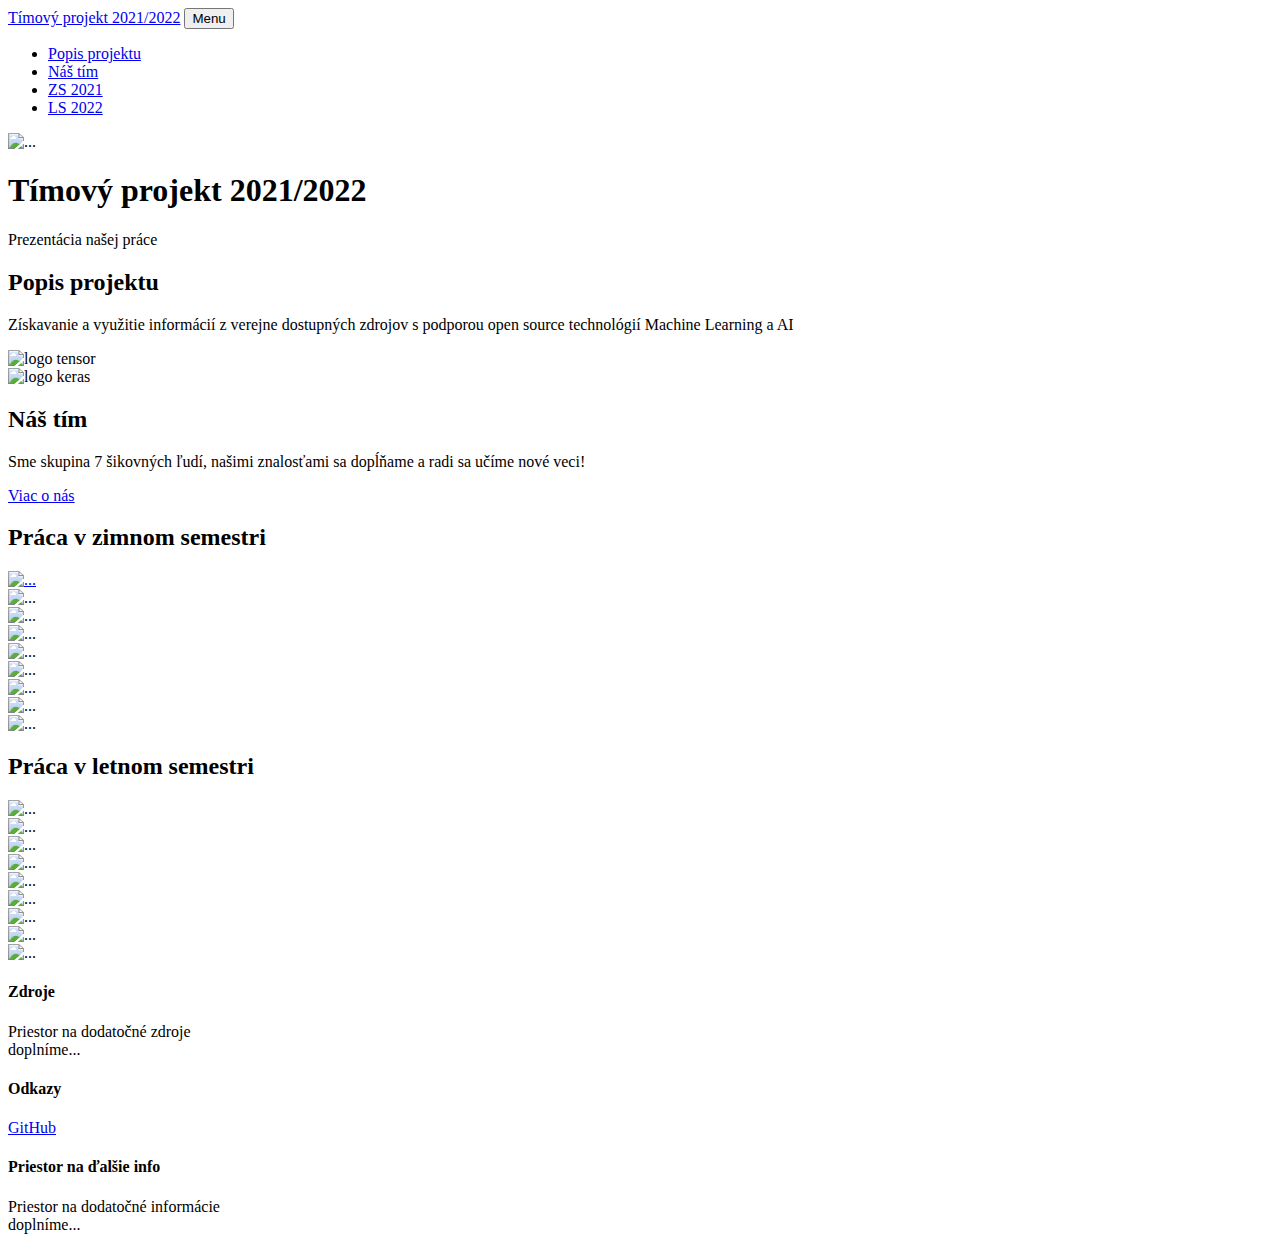
==== teamproject-web/index.html @ 20846f21 "Update index.html" ====
<!DOCTYPE html>
<html lang="en">
    <head>
        <meta charset="utf-8" />
        <meta name="viewport" content="width=device-width, initial-scale=1, shrink-to-fit=no" />
        <meta name="description" content="" />
        <meta name="author" content="" />
        <title>Tímový projekt 2021/2022</title>
        <!-- Favicon-->
        <link rel="icon" type="image/x-icon" href="assets/favicon.ico" />
        <!-- Font Awesome icons (free version)-->

        <!-- Google fonts-->
        <link href="https://fonts.googleapis.com/css?family=Montserrat:400,700" rel="stylesheet" type="text/css" />
        <link href="https://fonts.googleapis.com/css?family=Lato:400,700,400italic,700italic" rel="stylesheet" type="text/css" />
        <!-- Core theme CSS (includes Bootstrap)-->
        <link href="css/styles.css" rel="stylesheet" />
    </head>
    <body id="page-top">
        <!-- Navigation-->
        <nav class="navbar navbar-expand-lg bg-secondary text-uppercase fixed-top" id="mainNav">
            <div class="container">
                <a class="navbar-brand" href="#page-top">Tímový projekt 2021/2022</a>
                <button class="navbar-toggler text-uppercase font-weight-bold bg-primary text-white rounded" type="button" data-bs-toggle="collapse" data-bs-target="#navbarResponsive" aria-controls="navbarResponsive" aria-expanded="false" aria-label="Toggle navigation">
                    Menu
                    <i class="fas fa-bars"></i>
                </button>
                <div class="collapse navbar-collapse" id="navbarResponsive">
                    <ul class="navbar-nav ms-auto">
                        <li class="nav-item mx-0 mx-lg-1"><a class="nav-link py-3 px-0 px-lg-3 rounded" href="#aboutproject">Popis projektu</a></li>
                        <li class="nav-item mx-0 mx-lg-1"><a class="nav-link py-3 px-0 px-lg-3 rounded" href="#about">Náš tím</a></li>
                        <li class="nav-item mx-0 mx-lg-1"><a class="nav-link py-3 px-0 px-lg-3 rounded" href="#portfolio">ZS 2021</a></li>
                        <li class="nav-item mx-0 mx-lg-1"><a class="nav-link py-3 px-0 px-lg-3 rounded" href="#contact">LS 2022</a></li>
                    </ul>
                </div>
            </div>
        </nav>
        <!-- Masthead-->
        <header class="masthead bg-white text-white text-center">
            <div class="container d-flex align-items-center flex-column">
                <!-- Masthead Avatar Image-->
                <img class="masthead-avatar mb-5" src="assets/img/team.jpeg" alt="..." />
                <!-- Masthead Heading-->
                <h1 class="masthead-heading text-uppercase mb-0">Tímový projekt 2021/2022</h1>
                <!-- Icon Divider-->
                <div class="divider-custom">
                    <div class="divider-custom-line"></div>
                    <div class="divider-custom-icon"><i class="fas fa-star"></i></div>
                    <div class="divider-custom-line"></div>
                </div>
                <!-- Masthead Subheading-->
                <p class="masthead-subheading font-weight-light mb-0">Prezentácia našej práce</p>
            </div>
        </header>
        <!-- About Project Section-->
        <section class="page-section bg-primary text-white mb-0" id="aboutproject">
            <div class="container">
                <!-- About Section Heading-->
                <h2 class="page-section-heading text-center text-uppercase text-white">Popis projektu</h2>
                <!-- Icon Divider-->
                <div class="divider-custom divider-light">
                    <div class="divider-custom-line"></div>
                    <div class="divider-custom-icon"><i class="fas fa-star"></i></div>
                    <div class="divider-custom-line"></div>
                </div>
                <!-- About Section Content-->
                <div class="row">
                    <div class="row justify-content-center">
                        <div class=" col-md-6 col-lg-4 mb-5">
                            <p class="lead-center">Získavanie a využitie informácií z verejne dostupných zdrojov s podporou open source technológií Machine Learning a AI</p>
                        </div>
                    </div>
                    <div class="row justify-content-center">
                        <div class="portfolio col-md-2 col-lg-2 mb-5">
                            <img class="img logo-tech" src="assets/logo/Tensorflow_logo.svg.png" alt="logo tensor"/>
                        </div>
                        <div class="portfolio col-md-2 col-lg-2 mb-5">
                            <img class="img logo-tech" src="assets/logo/1200px-Keras_logo.svg.png" alt="logo keras"/>
                        </div>
                    </div> 
                </div>
            </div>
        </section>
        <!-- About Section-->
        <section class="page-section bg-white text-secondary mb-0" id="about">
            <div class="container">
                <!-- About Section Heading-->
                <h2 class="page-section-heading text-center text-uppercase text-secondary">Náš tím</h2>
                <!-- Icon Divider-->
                <div class="divider-custom divider-light">
                    <div class="divider-custom-line"></div>
                    <div class="divider-custom-icon"><i class="fas fa-star"></i></div>
                    <div class="divider-custom-line"></div>
                </div>
                <!-- About Section Content-->
                <div class="row">
                    <div class="row justify-content-center">
                        <div class="col-md-6 col-lg-4 mb-5">
                            <p class="lead">Sme skupina 7 šikovných ľudí, našimi znalosťami sa dopĺňame a radi sa učíme nové veci!</p>

                            <div class="text-center mt-4">
                                <a class="btn btn-xl btn-outline-secondary" href="about.html">
                                    Viac o nás
                                </a>
                            </div>
                        </div>
                    </div>
                </div>
            </div>
        </section>
        <!-- Portfolio Section-->
        <section class="page-section bg-primary portfolio" id="portfolio">
            <div class="container">
                <!-- Portfolio Section Heading-->
                <h2 class="page-section-heading text-center text-uppercase text-secondary mb-0">Práca v zimnom semestri</h2>
                <!-- Icon Divider-->
                <div class="divider-custom">
                    <div class="divider-custom-line"></div>
                    <div class="divider-custom-icon"><i class="fas fa-star"></i></div>
                    <div class="divider-custom-line"></div>
                </div>
                <!-- Portfolio Grid Items-->
                <div class="row justify-content-center">
                    <!-- Portfolio Item 1-->
                    <a href="assets/zapisnica/week1.pdf" download="week1" target="_blank" class="col-md-6 col-lg-4 mb-5">
                        <div class="portfolio-item mx-auto" data-bs-toggle="modal" data-bs-target="#portfolioModal1">
                            <div class="portfolio-item-caption d-flex align-items-center justify-content-center h-100 w-100">
                                <div class="portfolio-item-caption-content text-center text-white"></div>
                            </div>
                            <img class="img-fluid" src="assets/img/portfolio/week1.png" alt="..." />
                        </div>
                    </a>
                    <!-- Portfolio Item 2-->
                    <div class="col-md-6 col-lg-4 mb-5">
                        <div class="portfolio-item mx-auto" data-bs-toggle="modal" data-bs-target="#portfolioModal2">
                            <div class="portfolio-item-caption d-flex align-items-center justify-content-center h-100 w-100">
                                <div class="portfolio-item-caption-content text-center text-white"><i class="fas fa-plus fa-3x"></i></div>
                            </div>

                            <img class="img-fluid" src="assets/img/portfolio/week2.png" alt="..." />


                        </div>
                    </div>
                    <!-- Portfolio Item 3-->
                    <div class="col-md-6 col-lg-4 mb-5">
                        <div class="portfolio-item mx-auto" data-bs-toggle="modal" data-bs-target="#portfolioModal3">
                            <div class="portfolio-item-caption d-flex align-items-center justify-content-center h-100 w-100">
                                <div class="portfolio-item-caption-content text-center text-white"><i class="fas fa-plus fa-3x"></i></div>
                            </div>
                            <img class="img-fluid" src="assets/img/portfolio/week3.png" alt="..." />
                        </div>
                    </div>
                    <!-- Portfolio Item 4-->
                    <div class="col-md-6 col-lg-4 mb-5">
                        <div class="portfolio-item mx-auto" data-bs-toggle="modal" data-bs-target="#portfolioModal4">
                            <div class="portfolio-item-caption d-flex align-items-center justify-content-center h-100 w-100">
                                <div class="portfolio-item-caption-content text-center text-white"><i class="fas fa-plus fa-3x"></i></div>
                            </div>
                            <img class="img-fluid" src="assets/img/portfolio/week4.png" alt="..." />
                        </div>
                    </div>
                    <!-- Portfolio Item 5-->
                    <div class="col-md-6 col-lg-4 mb-5">
                        <div class="portfolio-item mx-auto" data-bs-toggle="modal" data-bs-target="#portfolioModal5">
                            <div class="portfolio-item-caption d-flex align-items-center justify-content-center h-100 w-100">
                                <div class="portfolio-item-caption-content text-center text-white"><i class="fas fa-plus fa-3x"></i></div>
                            </div>
                            <img class="img-fluid" src="assets/img/portfolio/week5.png" alt="..." />
                        </div>
                    </div>
                    <!-- Portfolio Item 6-->
                    <div class="col-md-6 col-lg-4">
                        <div class="portfolio-item mx-auto" data-bs-toggle="modal" data-bs-target="#portfolioModal6">
                            <div class="portfolio-item-caption d-flex align-items-center justify-content-center h-100 w-100">
                                <div class="portfolio-item-caption-content text-center text-white"><i class="fas fa-plus fa-3x"></i></div>
                            </div>
                            <img class="img-fluid" src="assets/img/portfolio/week6.png" alt="..." />
                        </div>
                    </div>
                    <!-- Portfolio Item 7-->
                    <div class="col-md-6 col-lg-4 mb-5 mb-md-0">
                        <div class="portfolio-item mx-auto" data-bs-toggle="modal" data-bs-target="#portfolioModal7">
                            <div class="portfolio-item-caption d-flex align-items-center justify-content-center h-100 w-100">
                                <div class="portfolio-item-caption-content text-center text-white"><i class="fas fa-plus fa-3x"></i></div>
                            </div>
                            <img class="img-fluid" src="assets/img/portfolio/week7.png" alt="..." />
                        </div>
                    </div>
                    <!-- Portfolio Item 8-->
                    <div class="col-md-6 col-lg-4 mb-5 mb-md-0">
                        <div class="portfolio-item mx-auto" data-bs-toggle="modal" data-bs-target="#portfolioModal8">
                            <div class="portfolio-item-caption d-flex align-items-center justify-content-center h-100 w-100">
                                <div class="portfolio-item-caption-content text-center text-white"><i class="fas fa-plus fa-3x"></i></div>
                            </div>
                            <img class="img-fluid" src="assets/img/portfolio/week8.png" alt="..." />
                        </div>
                    </div>
                    <!-- Portfolio Item 9-->
                    <div class="col-md-6 col-lg-4 mb-5 mb-md-0">
                        <div class="portfolio-item mx-auto" data-bs-toggle="modal" data-bs-target="#portfolioModal9">
                            <div class="portfolio-item-caption d-flex align-items-center justify-content-center h-100 w-100">
                                <div class="portfolio-item-caption-content text-center text-white"><i class="fas fa-plus fa-3x"></i></div>
                            </div>
                            <img class="img-fluid" src="assets/img/portfolio/week9.png" alt="..." />
                        </div>
                    </div>
                </div>
            </div>
        </section>

        <!-- Contact Section-->
        <section class="page-section portfolio" id="contact">
            <div class="container">
                <!-- Contact Section Heading-->
                <h2 class="page-section-heading text-center text-uppercase text-secondary mb-0">Práca v letnom semestri</h2>
                <!-- Icon Divider-->
                <div class="divider-custom">
                    <div class="divider-custom-line"></div>
                    <div class="divider-custom-icon"><i class="fas fa-star"></i></div>
                    <div class="divider-custom-line"></div>
                </div>

                <div class="row justify-content-center">
                    <!-- Portfolio Item 1-->
                    <div class="col-md-6 col-lg-4 mb-5">
                        <div class="portfolio-item mx-auto" data-bs-toggle="modal" data-bs-target="#portfolioModal1">
                            <div class="portfolio-item-caption d-flex align-items-center justify-content-center h-100 w-100">
                                <div class="portfolio-item-caption-content text-center text-white"><i class="fas fa-plus fa-3x"></i></div>
                            </div>
                            <img class="img-fluid" src="assets/img/portfolio/week1.png" alt="..." />
                        </div>
                    </div>
                    <!-- Portfolio Item 2-->
                    <div class="col-md-6 col-lg-4 mb-5">
                        <div class="portfolio-item mx-auto" data-bs-toggle="modal" data-bs-target="#portfolioModal2">
                            <div class="portfolio-item-caption d-flex align-items-center justify-content-center h-100 w-100">
                                <div class="portfolio-item-caption-content text-center text-white"><i class="fas fa-plus fa-3x"></i></div>
                            </div>
                            <img class="img-fluid" src="assets/img/portfolio/week2.png" alt="..." />
                        </div>
                    </div>
                    <!-- Portfolio Item 3-->
                    <div class="col-md-6 col-lg-4 mb-5">
                        <div class="portfolio-item mx-auto" data-bs-toggle="modal" data-bs-target="#portfolioModal3">
                            <div class="portfolio-item-caption d-flex align-items-center justify-content-center h-100 w-100">
                                <div class="portfolio-item-caption-content text-center text-white"><i class="fas fa-plus fa-3x"></i></div>
                            </div>
                            <img class="img-fluid" src="assets/img/portfolio/week3.png" alt="..." />
                        </div>
                    </div>
                    <!-- Portfolio Item 4-->
                    <div class="col-md-6 col-lg-4 mb-5">
                        <div class="portfolio-item mx-auto" data-bs-toggle="modal" data-bs-target="#portfolioModal4">
                            <div class="portfolio-item-caption d-flex align-items-center justify-content-center h-100 w-100">
                                <div class="portfolio-item-caption-content text-center text-white"><i class="fas fa-plus fa-3x"></i></div>
                            </div>
                            <img class="img-fluid" src="assets/img/portfolio/week4.png" alt="..." />
                        </div>
                    </div>
                    <!-- Portfolio Item 5-->
                    <div class="col-md-6 col-lg-4 mb-5">
                        <div class="portfolio-item mx-auto" data-bs-toggle="modal" data-bs-target="#portfolioModal5">
                            <div class="portfolio-item-caption d-flex align-items-center justify-content-center h-100 w-100">
                                <div class="portfolio-item-caption-content text-center text-white"><i class="fas fa-plus fa-3x"></i></div>
                            </div>
                            <img class="img-fluid" src="assets/img/portfolio/week5.png" alt="..." />
                        </div>
                    </div>
                    <!-- Portfolio Item 6-->
                    <div class="col-md-6 col-lg-4">
                        <div class="portfolio-item mx-auto" data-bs-toggle="modal" data-bs-target="#portfolioModal6">
                            <div class="portfolio-item-caption d-flex align-items-center justify-content-center h-100 w-100">
                                <div class="portfolio-item-caption-content text-center text-white"><i class="fas fa-plus fa-3x"></i></div>
                            </div>
                            <img class="img-fluid" src="assets/img/portfolio/week6.png" alt="..." />
                        </div>
                    </div>
                    <!-- Portfolio Item 7-->
                    <div class="col-md-6 col-lg-4 mb-5 mb-md-0">
                        <div class="portfolio-item mx-auto" data-bs-toggle="modal" data-bs-target="#portfolioModal7">
                            <div class="portfolio-item-caption d-flex align-items-center justify-content-center h-100 w-100">
                                <div class="portfolio-item-caption-content text-center text-white"><i class="fas fa-plus fa-3x"></i></div>
                            </div>
                            <img class="img-fluid" src="assets/img/portfolio/week7.png" alt="..." />
                        </div>
                    </div>
                    <!-- Portfolio Item 8-->
                    <div class="col-md-6 col-lg-4 mb-5 mb-md-0">
                        <div class="portfolio-item mx-auto" data-bs-toggle="modal" data-bs-target="#portfolioModal8">
                            <div class="portfolio-item-caption d-flex align-items-center justify-content-center h-100 w-100">
                                <div class="portfolio-item-caption-content text-center text-white"><i class="fas fa-plus fa-3x"></i></div>
                            </div>
                            <img class="img-fluid" src="assets/img/portfolio/week8.png" alt="..." />
                        </div>
                    </div>
                    <!-- Portfolio Item 9-->
                    <div class="col-md-6 col-lg-4 mb-5 mb-md-0">
                        <div class="portfolio-item mx-auto" data-bs-toggle="modal" data-bs-target="#portfolioModal9">
                            <div class="portfolio-item-caption d-flex align-items-center justify-content-center h-100 w-100">
                                <div class="portfolio-item-caption-content text-center text-white"><i class="fas fa-plus fa-3x"></i></div>
                            </div>
                            <img class="img-fluid" src="assets/img/portfolio/week9.png" alt="..." />
                        </div>
                    </div>
                </div>

                </div>
            </div>
        </section>
        <!-- Footer-->
        <footer class="footer text-center">
            <div class="container">
                <div class="row">
                    <!-- Footer Location-->
                    <div class="col-lg-4 mb-5 mb-lg-0">
                        <h4 class="text-uppercase mb-4">Zdroje</h4>
                        <p class="lead mb-0">
                            Priestor na dodatočné zdroje
                            <br />
                            doplníme...
                        </p>
                    </div>
                    <!-- Footer Social Icons-->
                    <div class="col-lg-4 mb-5 mb-lg-0">
                        <h4 class="text-uppercase mb-4">Odkazy</h4>
                        <a href="https://github.com/TP-2021-ZS">GitHub</a></p>
                    </div>
                    <!-- Footer About Text-->
                    <div class="col-lg-4">
                        <h4 class="text-uppercase mb-4">Priestor na ďalšie info</h4>
                        <p class="lead mb-0">
                            Priestor na dodatočné informácie
                            <br />
                            doplníme...
                        </p>
                    </div>
                </div>
            </div>
        </footer>
    </body>
</html>
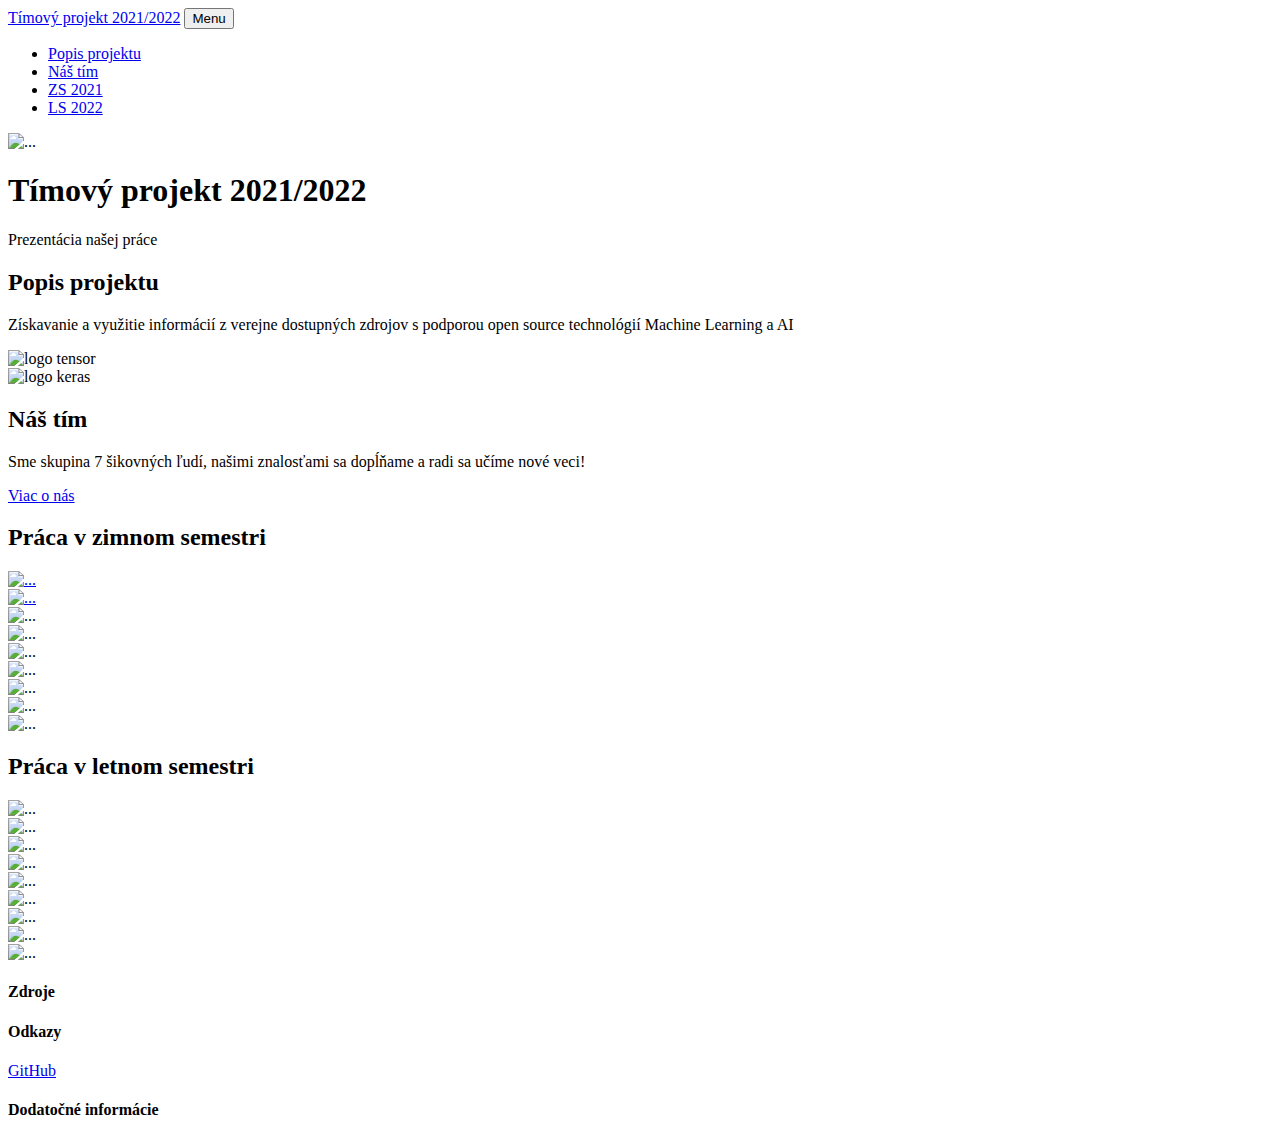
==== commit 34ae5d30: ""zapisnica 2" added" ====
--- a/teamproject-web/index.html
+++ b/teamproject-web/index.html
@@ -131,17 +131,14 @@
                         </div>
                     </a>
                     <!-- Portfolio Item 2-->
-                    <div class="col-md-6 col-lg-4 mb-5">
-                        <div class="portfolio-item mx-auto" data-bs-toggle="modal" data-bs-target="#portfolioModal2">
-                            <div class="portfolio-item-caption d-flex align-items-center justify-content-center h-100 w-100">
-                                <div class="portfolio-item-caption-content text-center text-white"><i class="fas fa-plus fa-3x"></i></div>
-                            </div>
-
+                    <a href="assets/zapisnica/week2.pdf" download="week2" target="_blank" class="col-md-6 col-lg-4 mb-5">
+                        <div class="portfolio-item mx-auto" data-bs-toggle="modal" data-bs-target="#portfolioModal1">
+                            <div class="portfolio-item-caption d-flex align-items-center justify-content-center h-100 w-100">
+                                <div class="portfolio-item-caption-content text-center text-white"></div>
+                            </div>
                             <img class="img-fluid" src="assets/img/portfolio/week2.png" alt="..." />
-
-
-                        </div>
-                    </div>
+                        </div>
+                    </a>
                     <!-- Portfolio Item 3-->
                     <div class="col-md-6 col-lg-4 mb-5">
                         <div class="portfolio-item mx-auto" data-bs-toggle="modal" data-bs-target="#portfolioModal3">
@@ -316,9 +313,6 @@
                     <div class="col-lg-4 mb-5 mb-lg-0">
                         <h4 class="text-uppercase mb-4">Zdroje</h4>
                         <p class="lead mb-0">
-                            Priestor na dodatočné zdroje
-                            <br />
-                            doplníme...
                         </p>
                     </div>
                     <!-- Footer Social Icons-->
@@ -328,11 +322,8 @@
                     </div>
                     <!-- Footer About Text-->
                     <div class="col-lg-4">
-                        <h4 class="text-uppercase mb-4">Priestor na ďalšie info</h4>
+                        <h4 class="text-uppercase mb-4">Dodatočné informácie</h4>
                         <p class="lead mb-0">
-                            Priestor na dodatočné informácie
-                            <br />
-                            doplníme...
                         </p>
                     </div>
                 </div>
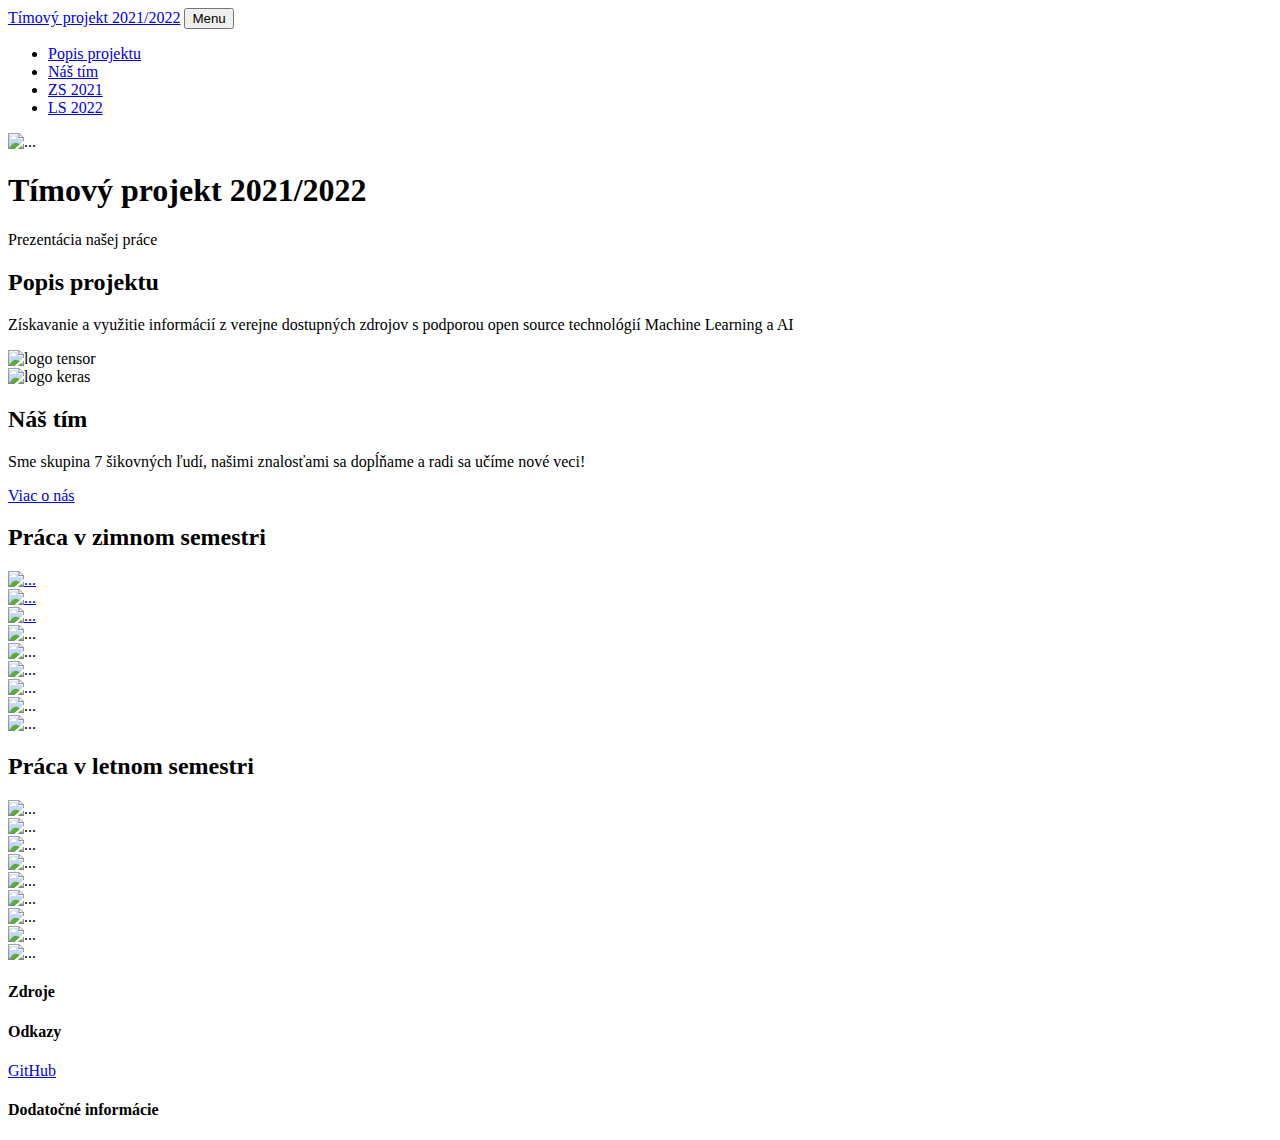
==== commit edeae4d7: "Update index.html" ====
--- a/teamproject-web/index.html
+++ b/teamproject-web/index.html
@@ -140,14 +140,14 @@
                         </div>
                     </a>
                     <!-- Portfolio Item 3-->
-                    <div class="col-md-6 col-lg-4 mb-5">
-                        <div class="portfolio-item mx-auto" data-bs-toggle="modal" data-bs-target="#portfolioModal3">
-                            <div class="portfolio-item-caption d-flex align-items-center justify-content-center h-100 w-100">
-                                <div class="portfolio-item-caption-content text-center text-white"><i class="fas fa-plus fa-3x"></i></div>
+                    <a href="assets/zapisnica/week3.pdf" download="week3" target="_blank" class="col-md-6 col-lg-4 mb-5">
+                        <div class="portfolio-item mx-auto" data-bs-toggle="modal" data-bs-target="#portfolioModal1">
+                            <div class="portfolio-item-caption d-flex align-items-center justify-content-center h-100 w-100">
+                                <div class="portfolio-item-caption-content text-center text-white"></div>
                             </div>
                             <img class="img-fluid" src="assets/img/portfolio/week3.png" alt="..." />
                         </div>
-                    </div>
+                    </a>
                     <!-- Portfolio Item 4-->
                     <div class="col-md-6 col-lg-4 mb-5">
                         <div class="portfolio-item mx-auto" data-bs-toggle="modal" data-bs-target="#portfolioModal4">
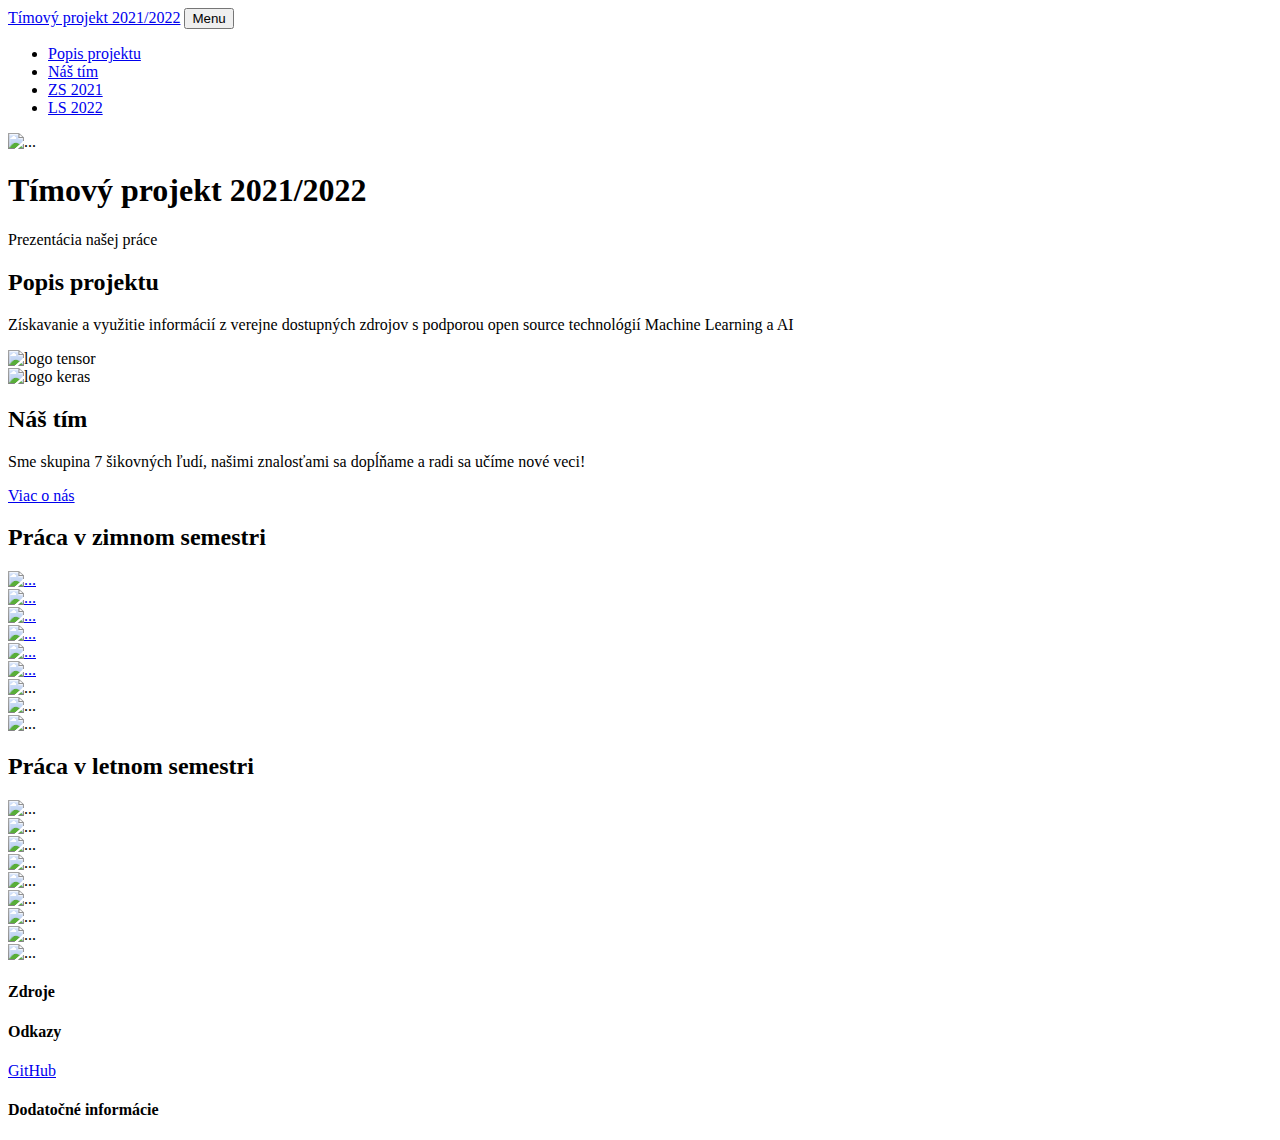
==== commit ef545d92: "week6" ====
--- a/teamproject-web/index.html
+++ b/teamproject-web/index.html
@@ -149,32 +149,32 @@
                         </div>
                     </a>
                     <!-- Portfolio Item 4-->
-                    <div class="col-md-6 col-lg-4 mb-5">
-                        <div class="portfolio-item mx-auto" data-bs-toggle="modal" data-bs-target="#portfolioModal4">
-                            <div class="portfolio-item-caption d-flex align-items-center justify-content-center h-100 w-100">
-                                <div class="portfolio-item-caption-content text-center text-white"><i class="fas fa-plus fa-3x"></i></div>
+                    <a href="assets/zapisnica/week4.pdf" download="week4" target="_blank" class="col-md-6 col-lg-4 mb-5">
+                        <div class="portfolio-item mx-auto" data-bs-toggle="modal" data-bs-target="#portfolioModal1">
+                            <div class="portfolio-item-caption d-flex align-items-center justify-content-center h-100 w-100">
+                                <div class="portfolio-item-caption-content text-center text-white"></div>
                             </div>
                             <img class="img-fluid" src="assets/img/portfolio/week4.png" alt="..." />
                         </div>
-                    </div>
+                    </a>
                     <!-- Portfolio Item 5-->
-                    <div class="col-md-6 col-lg-4 mb-5">
-                        <div class="portfolio-item mx-auto" data-bs-toggle="modal" data-bs-target="#portfolioModal5">
-                            <div class="portfolio-item-caption d-flex align-items-center justify-content-center h-100 w-100">
-                                <div class="portfolio-item-caption-content text-center text-white"><i class="fas fa-plus fa-3x"></i></div>
+                    <a href="assets/zapisnica/week5.pdf" download="week5" target="_blank" class="col-md-6 col-lg-4 mb-5">
+                        <div class="portfolio-item mx-auto" data-bs-toggle="modal" data-bs-target="#portfolioModal1">
+                            <div class="portfolio-item-caption d-flex align-items-center justify-content-center h-100 w-100">
+                                <div class="portfolio-item-caption-content text-center text-white"></div>
                             </div>
                             <img class="img-fluid" src="assets/img/portfolio/week5.png" alt="..." />
                         </div>
-                    </div>
+                    </a>
                     <!-- Portfolio Item 6-->
-                    <div class="col-md-6 col-lg-4">
-                        <div class="portfolio-item mx-auto" data-bs-toggle="modal" data-bs-target="#portfolioModal6">
-                            <div class="portfolio-item-caption d-flex align-items-center justify-content-center h-100 w-100">
-                                <div class="portfolio-item-caption-content text-center text-white"><i class="fas fa-plus fa-3x"></i></div>
+                    <a href="assets/zapisnica/week6.pdf" download="week6" target="_blank" class="col-md-6 col-lg-4 mb-5">
+                        <div class="portfolio-item mx-auto" data-bs-toggle="modal" data-bs-target="#portfolioModal1">
+                            <div class="portfolio-item-caption d-flex align-items-center justify-content-center h-100 w-100">
+                                <div class="portfolio-item-caption-content text-center text-white"></div>
                             </div>
                             <img class="img-fluid" src="assets/img/portfolio/week6.png" alt="..." />
                         </div>
-                    </div>
+                    </a>
                     <!-- Portfolio Item 7-->
                     <div class="col-md-6 col-lg-4 mb-5 mb-md-0">
                         <div class="portfolio-item mx-auto" data-bs-toggle="modal" data-bs-target="#portfolioModal7">
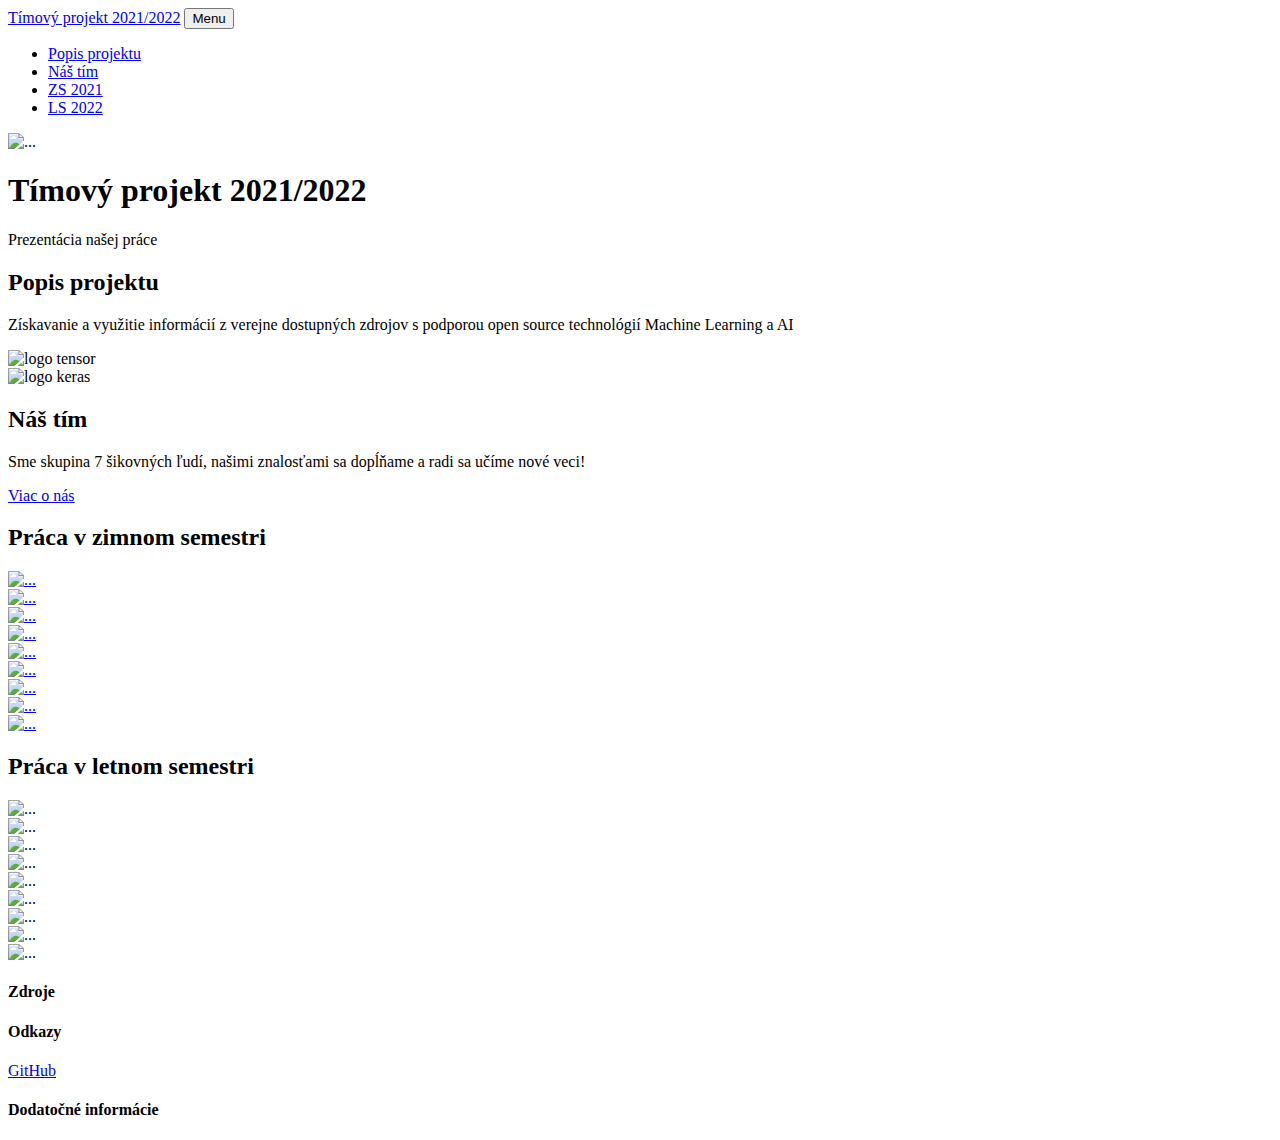
==== commit bec0d102: "update zapisnice" ====
--- a/teamproject-web/index.html
+++ b/teamproject-web/index.html
@@ -176,32 +176,32 @@
                         </div>
                     </a>
                     <!-- Portfolio Item 7-->
-                    <div class="col-md-6 col-lg-4 mb-5 mb-md-0">
-                        <div class="portfolio-item mx-auto" data-bs-toggle="modal" data-bs-target="#portfolioModal7">
-                            <div class="portfolio-item-caption d-flex align-items-center justify-content-center h-100 w-100">
-                                <div class="portfolio-item-caption-content text-center text-white"><i class="fas fa-plus fa-3x"></i></div>
+                    <a href="assets/zapisnica/week7.pdf" download="week7" target="_blank" class="col-md-6 col-lg-4 mb-5">
+                        <div class="portfolio-item mx-auto" data-bs-toggle="modal" data-bs-target="#portfolioModal1">
+                            <div class="portfolio-item-caption d-flex align-items-center justify-content-center h-100 w-100">
+                                <div class="portfolio-item-caption-content text-center text-white"></div>
                             </div>
                             <img class="img-fluid" src="assets/img/portfolio/week7.png" alt="..." />
                         </div>
-                    </div>
+                    </a>
                     <!-- Portfolio Item 8-->
-                    <div class="col-md-6 col-lg-4 mb-5 mb-md-0">
-                        <div class="portfolio-item mx-auto" data-bs-toggle="modal" data-bs-target="#portfolioModal8">
-                            <div class="portfolio-item-caption d-flex align-items-center justify-content-center h-100 w-100">
-                                <div class="portfolio-item-caption-content text-center text-white"><i class="fas fa-plus fa-3x"></i></div>
+                    <a href="assets/zapisnica/week8.pdf" download="week8" target="_blank" class="col-md-6 col-lg-4 mb-5">
+                        <div class="portfolio-item mx-auto" data-bs-toggle="modal" data-bs-target="#portfolioModal1">
+                            <div class="portfolio-item-caption d-flex align-items-center justify-content-center h-100 w-100">
+                                <div class="portfolio-item-caption-content text-center text-white"></div>
                             </div>
                             <img class="img-fluid" src="assets/img/portfolio/week8.png" alt="..." />
                         </div>
-                    </div>
+                    </a>
                     <!-- Portfolio Item 9-->
-                    <div class="col-md-6 col-lg-4 mb-5 mb-md-0">
-                        <div class="portfolio-item mx-auto" data-bs-toggle="modal" data-bs-target="#portfolioModal9">
-                            <div class="portfolio-item-caption d-flex align-items-center justify-content-center h-100 w-100">
-                                <div class="portfolio-item-caption-content text-center text-white"><i class="fas fa-plus fa-3x"></i></div>
+                    <a href="assets/zapisnica/week9.pdf" download="week9" target="_blank" class="col-md-6 col-lg-4 mb-5">
+                        <div class="portfolio-item mx-auto" data-bs-toggle="modal" data-bs-target="#portfolioModal1">
+                            <div class="portfolio-item-caption d-flex align-items-center justify-content-center h-100 w-100">
+                                <div class="portfolio-item-caption-content text-center text-white"></div>
                             </div>
                             <img class="img-fluid" src="assets/img/portfolio/week9.png" alt="..." />
                         </div>
-                    </div>
+                    </a>
                 </div>
             </div>
         </section>
